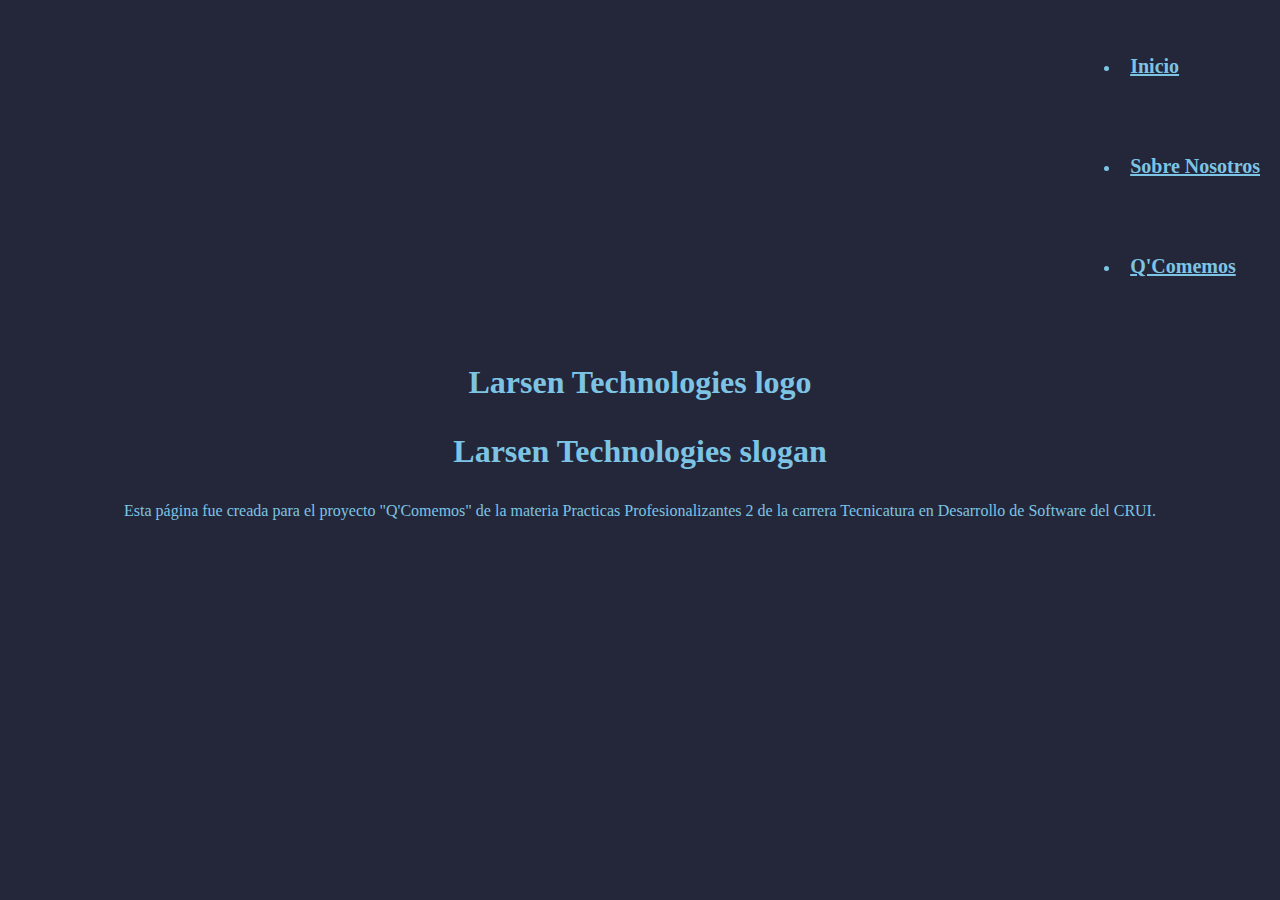
==== index.html @ 30f69d52 "Initial structure + Basic CSS" ====
<!DOCTYPE html>
<html lang="en">
	<head>
		<meta charset="UTF-8" />
		<meta name="viewport" content="width=device-width, initial-scale=1.0" />
		<title>Inicio</title>
		<link rel="stylesheet" href="styles.css" />
	</head>
	<body>
		<div class="navbar">
			<div class="navbar-left"></div>
			<div class="navbar-right">
				<ul>
					<li><a href="index.html">Inicio</a></li>
					<li><a href="nosotros.html">Sobre Nosotros</a></li>
					<li><a href="qcomemos.html">Q'Comemos</a></li>
				</ul>
			</div>
		</div>
		<div class="main">
			<div class="main-left">
				<h1>Larsen Technologies logo</h1>
			</div>
			<div class="main-right">
				<h1>Larsen Technologies slogan</h1>
			</div>
		</div>
		<div class="footer">
			<p>
				Esta página fue creada para el proyecto "Q'Comemos" de la materia
				Practicas Profesionalizantes 2 de la carrera Tecnicatura en Desarrollo
				de Software del CRUI.
			</p>
		</div>
	</body>
</html>
---- styles.css ----
body {
	width: 100%;
	height: 100vh;
	margin: 0;
	background-color: #24273a;
	color: #7dc4e4;
	font-family: Tahoma;
	font-size: 16px;
}

h1,
h2,
h3,
p {
	margin: 1em auto;
	text-align: center;
}

a:link,
a:visited {
	font-size: 20px;
	text-align: center;
	line-height: 100px;
	color: #7dc4e4;
	padding: 10px;
	margin-right: 10px;
	font-weight: bolder;
}

.navbar {
	display: flex;
	justify-content: space-between;
}
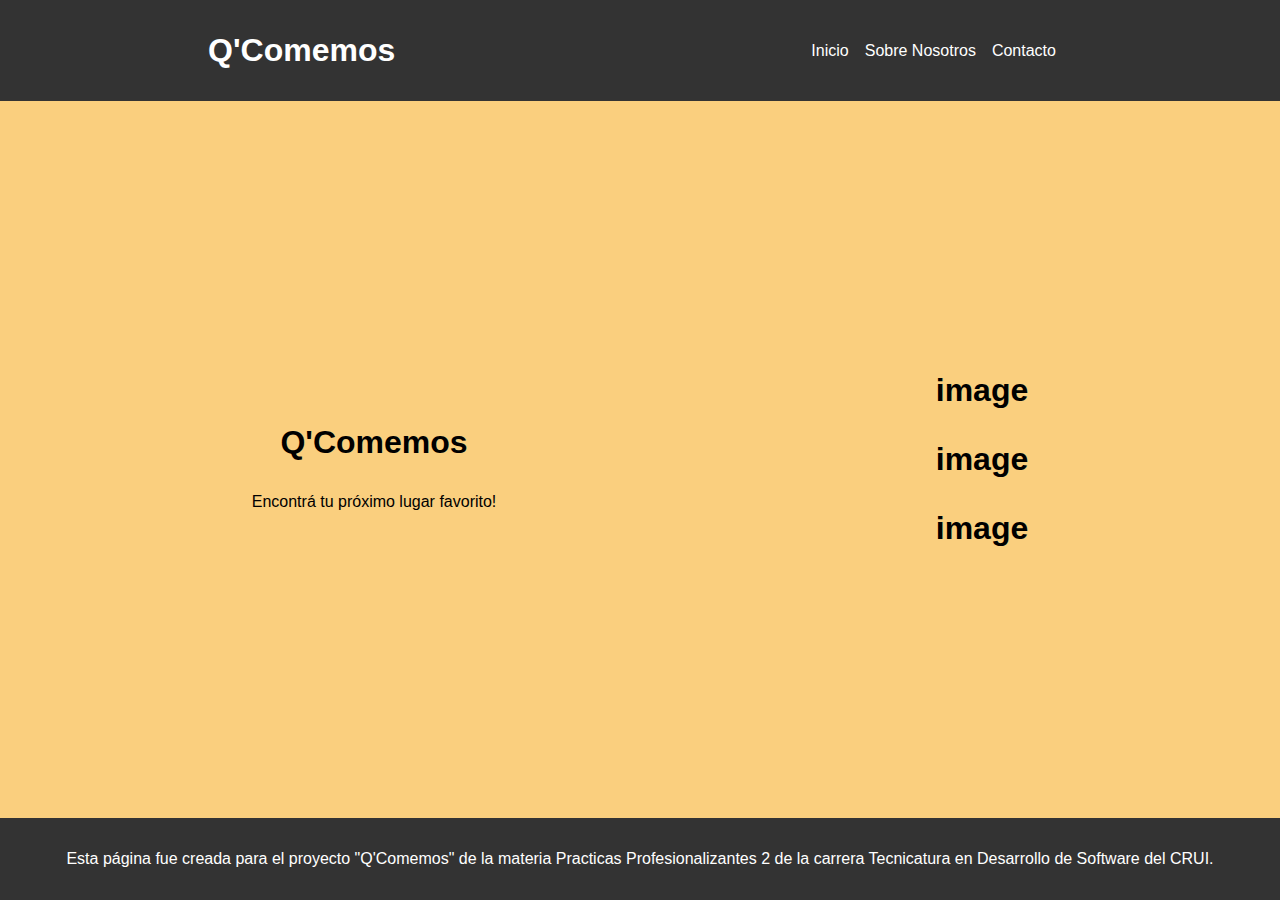
==== commit 50f4bf5b: "Cambio para la landing dedicada al producto" ====
--- a/index.html
+++ b/index.html
@@ -7,22 +7,33 @@
 		<link rel="stylesheet" href="styles.css" />
 	</head>
 	<body>
-		<div class="navbar">
-			<div class="navbar-left"></div>
-			<div class="navbar-right">
+		<div class="nav">
+			<div class="nav-left">
+				<h1>Q'Comemos</h1>
+			</div>
+			<div class="nav-right">
 				<ul>
 					<li><a href="index.html">Inicio</a></li>
 					<li><a href="nosotros.html">Sobre Nosotros</a></li>
-					<li><a href="qcomemos.html">Q'Comemos</a></li>
+					<li><a href="contacto.html">Contacto</a></li>
 				</ul>
 			</div>
 		</div>
 		<div class="main">
 			<div class="main-left">
-				<h1>Larsen Technologies logo</h1>
+				<div class="main-left-logo">
+					<h1>Q'Comemos</h1>
+				</div>
+				<div class="main-left-slogan">
+					<p>Encontrá tu próximo lugar favorito!</p>
+				</div>
 			</div>
 			<div class="main-right">
-				<h1>Larsen Technologies slogan</h1>
+				<div class="images-interface">
+					<h1>image</h1>
+					<h1>image</h1>
+					<h1>image</h1>
+				</div>
 			</div>
 		</div>
 		<div class="footer">
--- a/styles.css
+++ b/styles.css
@@ -1,11 +1,17 @@
+* {
+	margin: 0;
+	padding: 0;
+	box-sizing: border-box;
+}
+
+html,
 body {
 	width: 100%;
 	height: 100vh;
 	margin: 0;
 	background-color: #24273a;
-	color: #7dc4e4;
-	font-family: Tahoma;
-	font-size: 16px;
+	color: #000000;
+	font-family: Noto Sans, sans-serif;
 }
 
 h1,
@@ -16,18 +22,53 @@
 	text-align: center;
 }
 
-a:link,
-a:visited {
-	font-size: 20px;
-	text-align: center;
-	line-height: 100px;
-	color: #7dc4e4;
-	padding: 10px;
-	margin-right: 10px;
-	font-weight: bolder;
+body {
+	display: flex;
+	flex-direction: column;
+	min-height: 100vh;
 }
 
-.navbar {
+.nav {
+	background-color: #333;
+	color: white;
 	display: flex;
-	justify-content: space-between;
+	justify-content: space-around;
+	align-items: center;
 }
+
+.nav ul {
+	display: flex;
+}
+
+.nav ul li {
+	margin-right: 1em;
+	list-style: none;
+}
+
+.nav ul li a {
+	color: inherit;
+	text-decoration: none;
+}
+
+.nav ul li a:hover {
+	background-color: rgb(250, 207, 126);
+	color: black;
+}
+
+.main {
+	flex: 1;
+	display: flex;
+	flex-direction: row;
+	justify-content: space-around;
+	align-items: center;
+	text-align: center;
+	padding: 2rem;
+	background-color: rgb(250, 207, 126);
+}
+
+.footer {
+	background-color: #333;
+	color: white;
+	text-align: center;
+	padding: 1rem;
+}
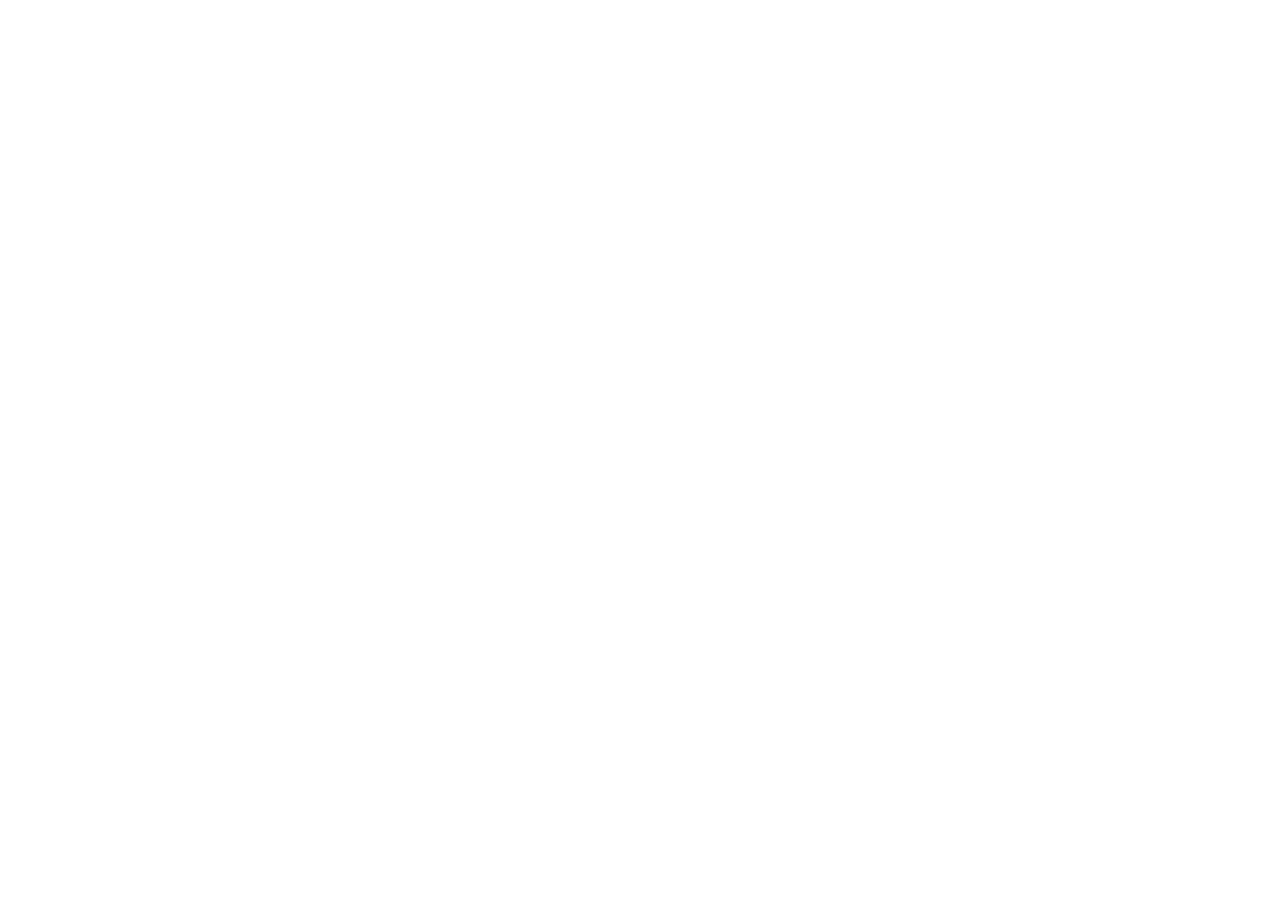
==== commit bc684465: "New project" ====
--- a/index.html
+++ b/index.html
@@ -1,47 +1,12 @@
 <!DOCTYPE html>
 <html lang="en">
-	<head>
-		<meta charset="UTF-8" />
-		<meta name="viewport" content="width=device-width, initial-scale=1.0" />
-		<title>Inicio</title>
-		<link rel="stylesheet" href="styles.css" />
-	</head>
-	<body>
-		<div class="nav">
-			<div class="nav-left">
-				<h1>Q'Comemos</h1>
-			</div>
-			<div class="nav-right">
-				<ul>
-					<li><a href="index.html">Inicio</a></li>
-					<li><a href="nosotros.html">Sobre Nosotros</a></li>
-					<li><a href="contacto.html">Contacto</a></li>
-				</ul>
-			</div>
-		</div>
-		<div class="main">
-			<div class="main-left">
-				<div class="main-left-logo">
-					<h1>Q'Comemos</h1>
-				</div>
-				<div class="main-left-slogan">
-					<p>Encontrá tu próximo lugar favorito!</p>
-				</div>
-			</div>
-			<div class="main-right">
-				<div class="images-interface">
-					<h1>image</h1>
-					<h1>image</h1>
-					<h1>image</h1>
-				</div>
-			</div>
-		</div>
-		<div class="footer">
-			<p>
-				Esta página fue creada para el proyecto "Q'Comemos" de la materia
-				Practicas Profesionalizantes 2 de la carrera Tecnicatura en Desarrollo
-				de Software del CRUI.
-			</p>
-		</div>
-	</body>
-</html>
+<head>
+	<meta charset="UTF-8">
+	<meta name="viewport" content="width=device-width, initial-scale=1.0">
+	<title>Q'Comemos</title>
+	<link rel="stylesheet" href="styles.css">
+</head>
+<body>
+	
+</body>
+</html>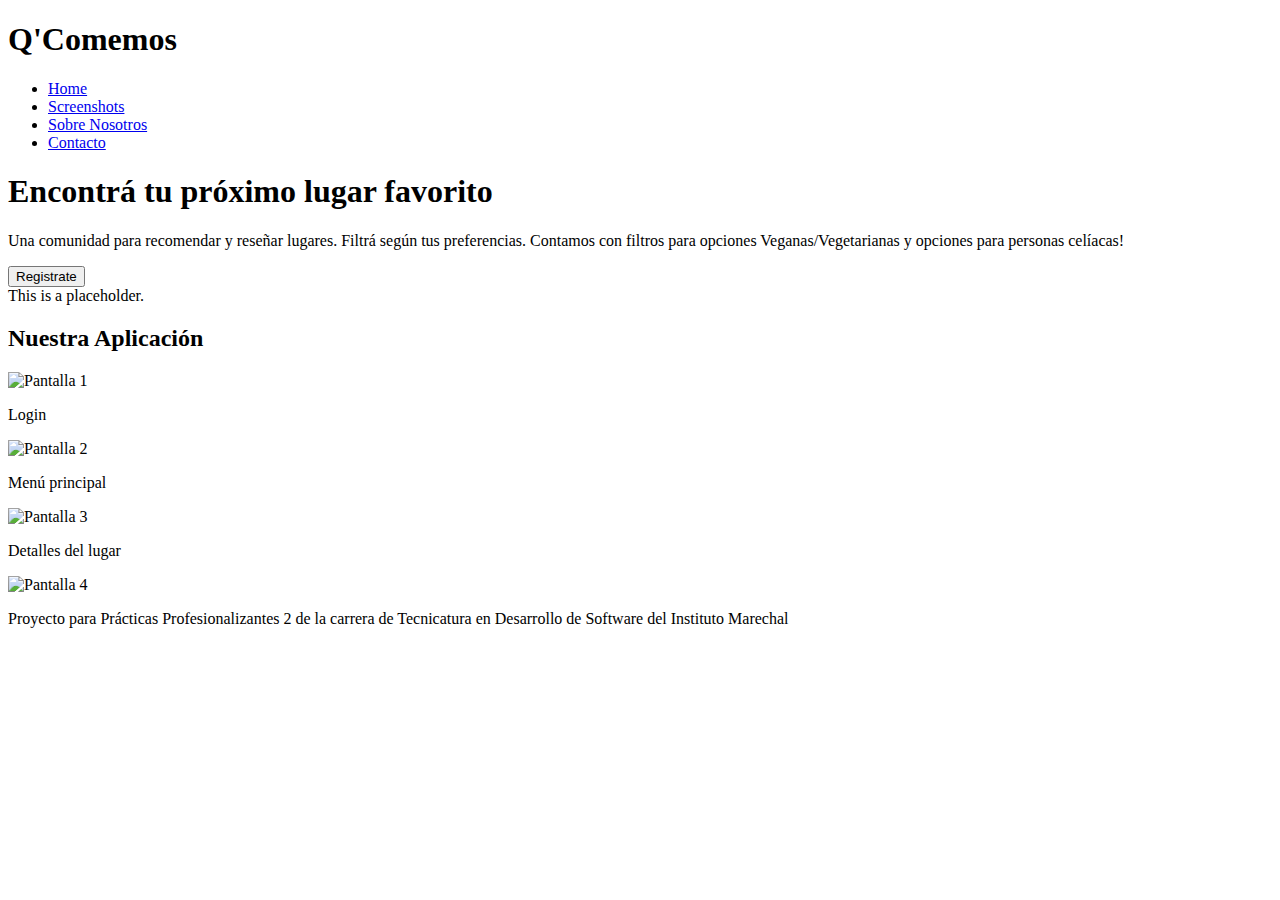
==== commit 0b5103c8: "Secciones Main y Screenshots" ====
--- a/index.html
+++ b/index.html
@@ -7,6 +7,56 @@
 	<link rel="stylesheet" href="styles.css">
 </head>
 <body>
-	
+	<header>
+		<h1>Q'Comemos</h1>
+		<nav>
+			<ul>
+				<li><a href="#home">Home</a></li>
+				<li><a href="#screens">Screenshots</a></li>
+				<li><a href="#nosotros">Sobre Nosotros</a></li>
+				<li><a href="#contacto">Contacto</a></li>
+			</ul>
+		</nav>
+	</header>
+	<main>
+		<section id="home">
+			<div>
+				<div id="hero-text">
+					<h1 id="hero-title">Encontrá tu próximo lugar favorito</h1>
+					<p id="hero-description">Una comunidad para recomendar y reseñar lugares. Filtrá según tus preferencias. Contamos con filtros para opciones Veganas/Vegetarianas y opciones para personas celíacas!</p>
+					<button id="sign-up">Registrate</button>
+				</div>
+				<div id="hero-image">This is a placeholder.</div>
+			</div>
+		</section>
+		<section id="screens">
+			<h2>Nuestra Aplicación</h2>
+			<div class="screenshots">
+				<div class="screenshot">
+					<img src="img/screen1.jpg" alt="Pantalla 1">
+					<p>Login</p>
+				</div>
+				<div class="screenshot">
+					<img src="img/screen2.jpg" alt="Pantalla 2">
+					<p>Menú principal</p>
+				</div>
+				<div class="screenshot">
+					<img src="img/screen3.jpg" alt="Pantalla 3">
+					<p>Detalles del lugar</p>
+				</div>
+				<div class="screenshot">
+					<img src="img/screen4.jpg" alt="Pantalla 4">
+					<p></p>
+				</div>
+			</div>
+		</section>
+		<section id="nosotros">
+		</section>
+		<section id="contacto">
+		</section>
+	</main>
+	<footer>
+		<p>Proyecto para Prácticas Profesionalizantes 2 de la carrera de Tecnicatura en Desarrollo de Software del Instituto Marechal</p>
+	</footer>
 </body>
 </html>